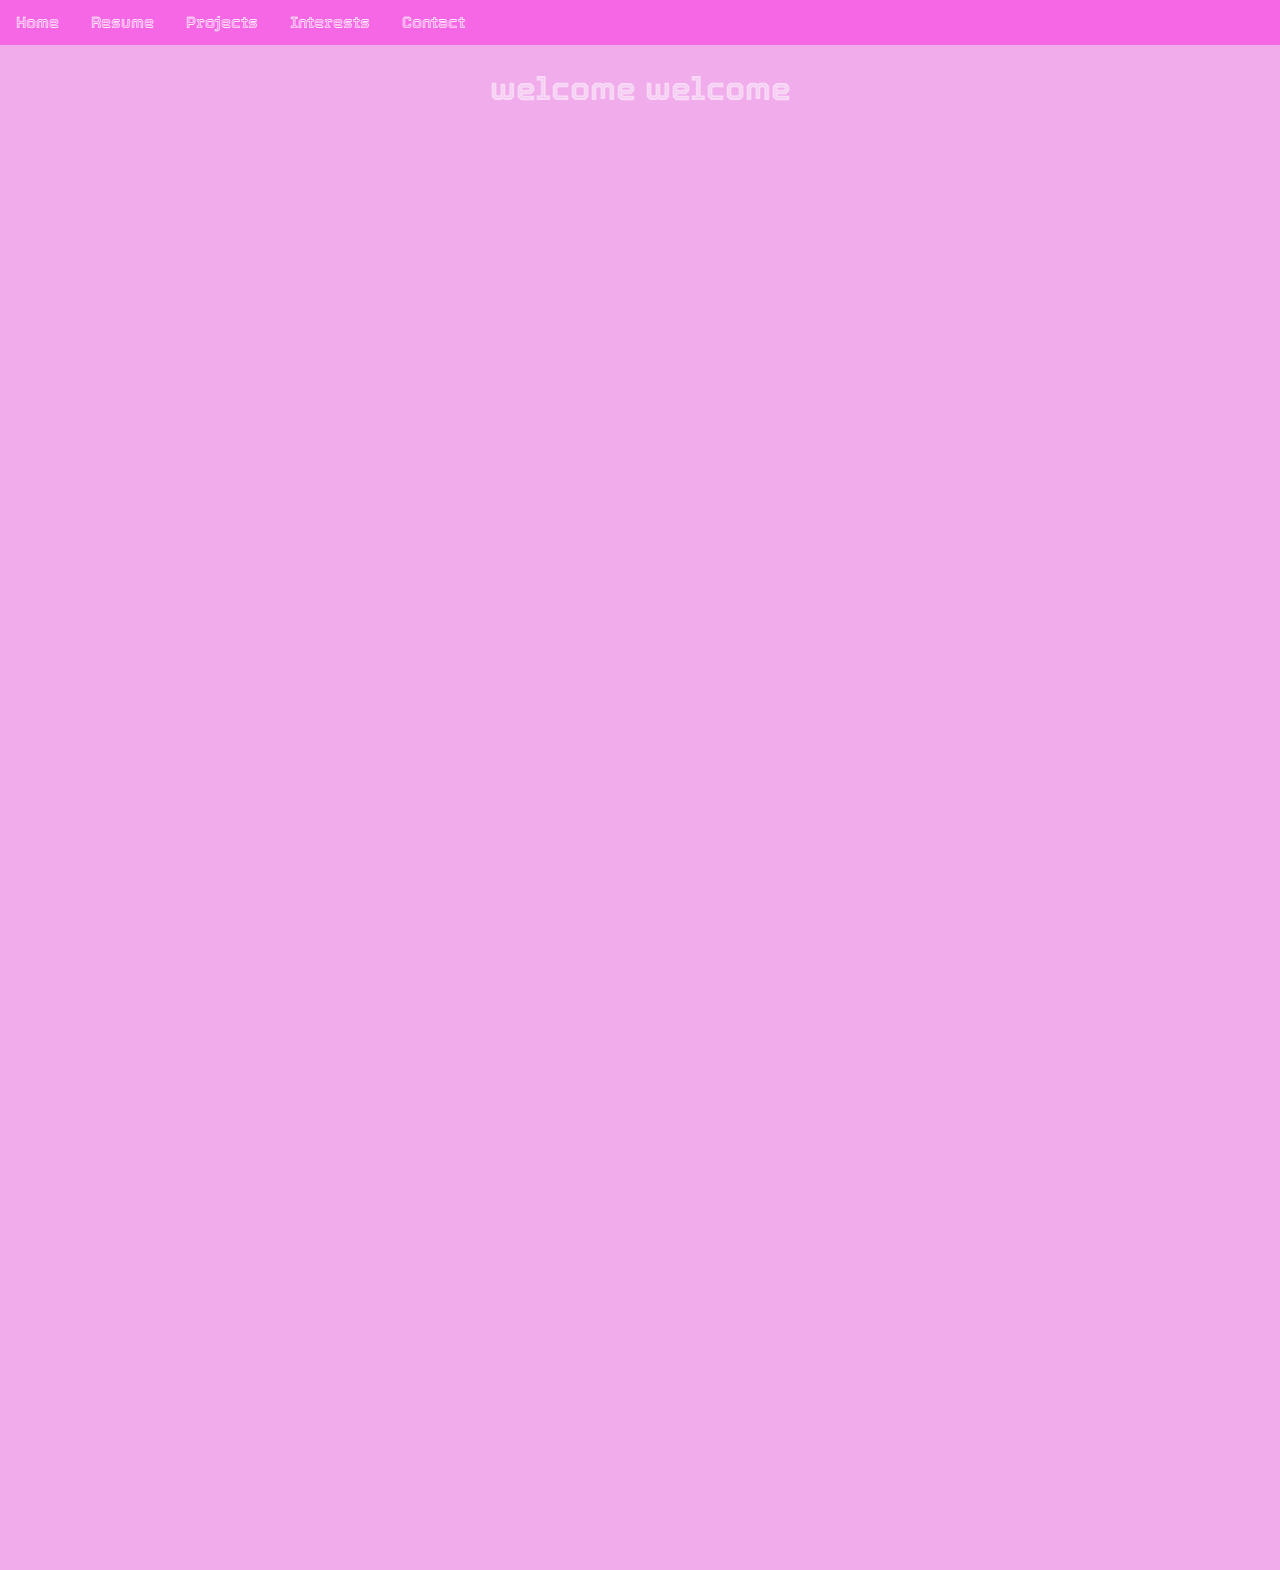
==== html/index.html @ d08092a0 "creates first pages" ====
<!DOCTYPE html>
<html lang="en">
  <head>
    <meta charset="UTF-8" />
    <meta http-equiv="X-UA-Compatible" content="IE=edge" />
    <meta name="viewport" content="width=device-width, initial-scale=1.0" />
    <link rel="preconnect" href="https://fonts.googleapis.com" />
    <link rel="preconnect" href="https://fonts.gstatic.com" crossorigin />
    <link href="https://fonts.googleapis.com/css2?family=Tourney:wght@300;400&display=swap" rel="stylesheet" />
    <link rel="stylesheet" href="../styles/index.css" type="text/css" />
    <title>Jessica Margala</title>
  </head>
  <body>
    <ul>
      <li><a class="active" href="index.html">Home</a></li>
      <li><a href="resume.html">Resume</a></li>
      <li><a href="projects.html">Projects</a></li>
      <li><a href="interests.html">Interests</a></li>
      <li><a href="contact.html">Contact</a></li>
    </ul>
    <div class="content">
      <h1>welcome welcome</h1>
    </div>
  </body>
</html>
---- styles/index.css ----
body {
  margin: 0px;
  background-color: #f1acec;
  font-family: "Tourney", cursive;
  color: #f8d9f6;
  text-align: center;
}

ul {
  list-style-type: none;
  margin: 0;
  padding: 0;
  overflow: hidden;
  background-color: rgb(245, 103, 228);
  position: fixed;
  top: 0;
  width: 100%;
}

li {
  float: left;
}

li a {
  display: block;
  color: white;
  text-align: center;
  padding: 14px 16px;
  text-decoration: none;
}

li a:hover:not(.active) {
  background-color: rgb(238, 17, 212);
}

.active {
  background-color: rgb(245, 103, 228);
}

.content {
  padding: 20px;
  margin-top: 30px;
  background-color: #f1acec;
  height: 1500px;
}
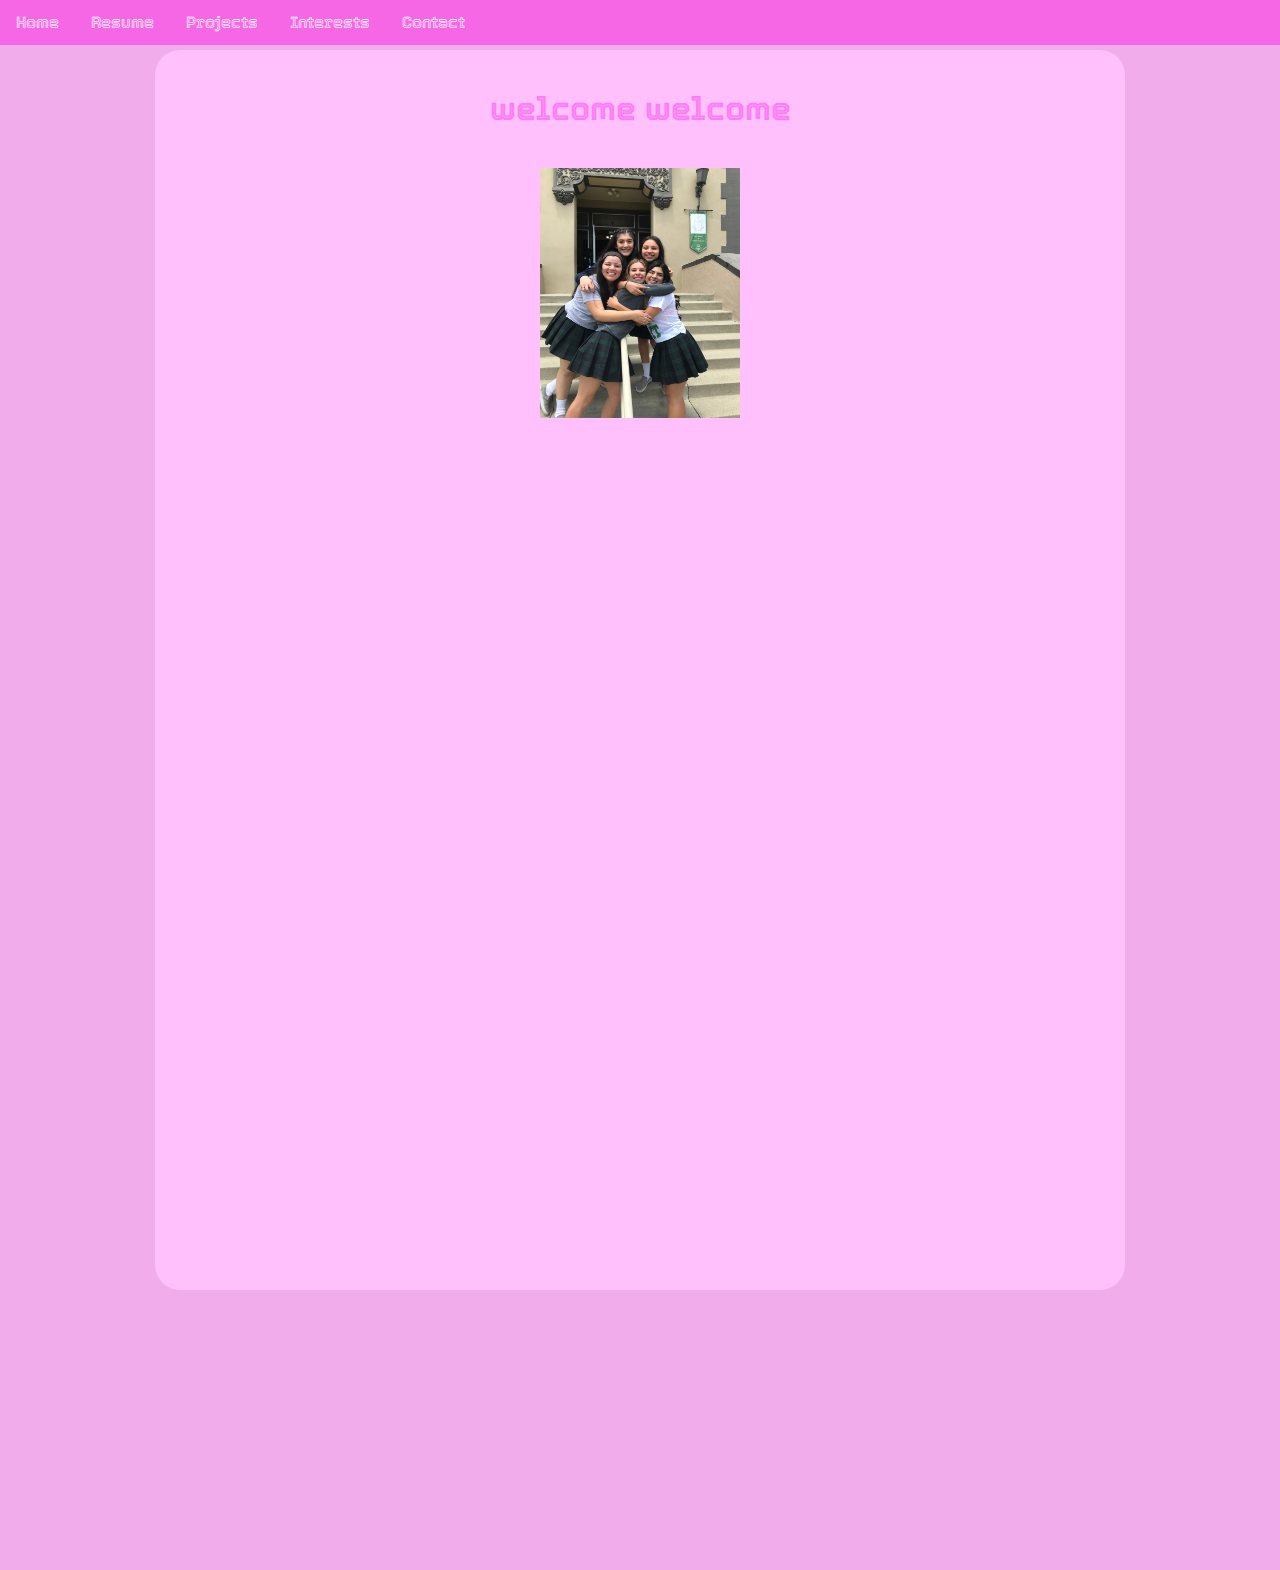
==== commit e64d8a17: "adds multiple pages, scroll functionality, minor changes, etc" ====
--- a/html/index.html
+++ b/html/index.html
@@ -18,8 +18,15 @@
       <li><a href="interests.html">Interests</a></li>
       <li><a href="contact.html">Contact</a></li>
     </ul>
-    <div class="content">
-      <h1>welcome welcome</h1>
+    <div class="page">
+      <div class="content">
+        <h1>welcome welcome</h1>
+        <div class="picture">
+          <img src="../images/high-school-pic.jpg" alt="Last day of High School" height="250px" width="200px" float="left" />
+        </div>
+      </div>
+      <button onclick="topFunction()" id="myBtn" title="Go to top">&uarr;</button>
     </div>
+    <script src="../scripts/scroll.js"></script>
   </body>
 </html>
--- a/styles/index.css
+++ b/styles/index.css
@@ -2,7 +2,7 @@
   margin: 0px;
   background-color: #f1acec;
   font-family: "Tourney", cursive;
-  color: #f8d9f6;
+  color: #ff7cf6;
   text-align: center;
 }
 
@@ -37,9 +37,52 @@
   background-color: rgb(245, 103, 228);
 }
 
-.content {
+.page {
   padding: 20px;
   margin-top: 30px;
   background-color: #f1acec;
   height: 1500px;
 }
+
+.content {
+  background: #ffc0fc;
+  height: 1200px;
+  width: 75%;
+  position: relative;
+  margin: auto;
+  border-radius: 25px;
+  padding: 20px;
+}
+
+.picture {
+  height: 250px;
+  width: 200px;
+  background: url("paper.gif");
+  background-position: left top;
+  background-repeat: repeat;
+  margin: auto;
+  border-radius: 25px;
+  padding: 20px;
+}
+
+#myBtn {
+  display: none;
+  position: fixed;
+  bottom: 20px;
+  right: 30px;
+  z-index: 99;
+  font-family: "Tourney", cursive;
+  font-size: 18px;
+  border: none;
+  outline: none;
+  background-color: rgb(238, 17, 212);
+  color: white;
+  cursor: pointer;
+  padding: 15px;
+  border-radius: 4px;
+}
+
+#myBtn:hover {
+  background-color: white;
+  color: rgb(238, 17, 212);
+}
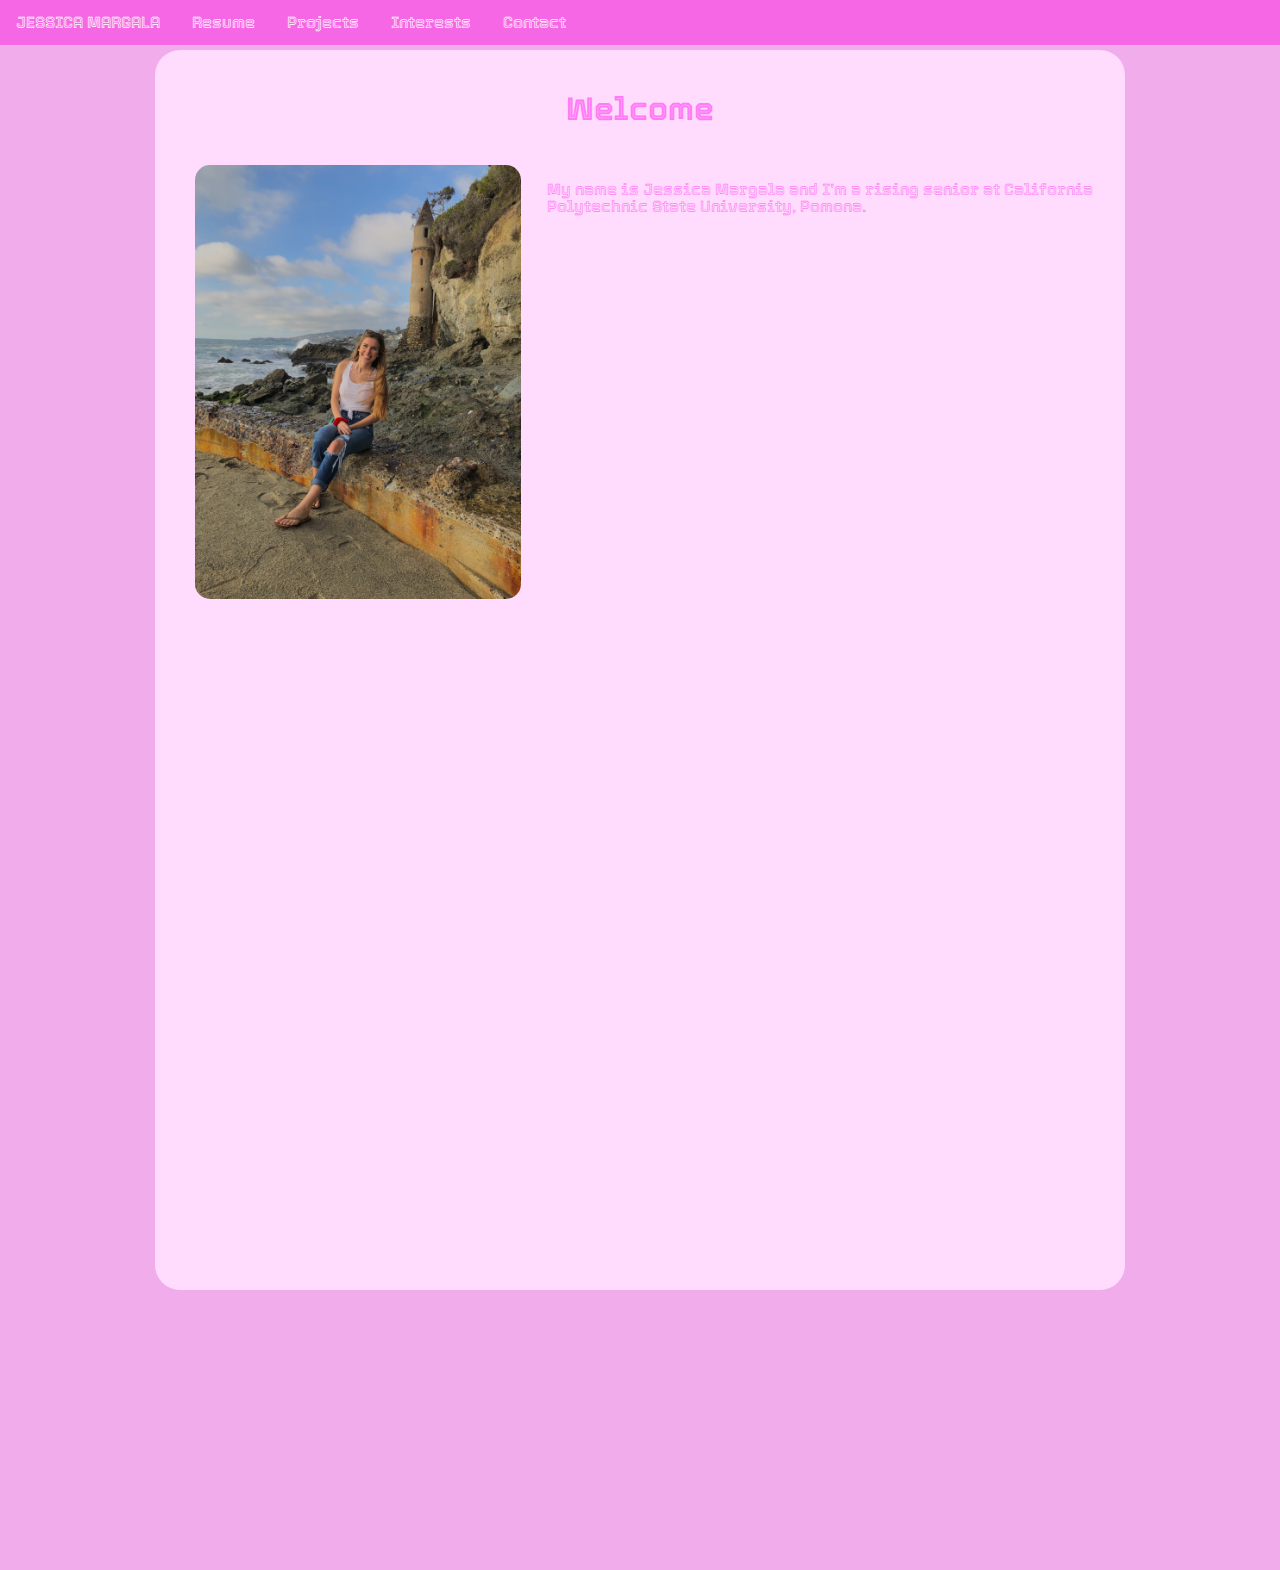
==== commit 5170edee: "adds pictures" ====
--- a/html/index.html
+++ b/html/index.html
@@ -12,7 +12,7 @@
   </head>
   <body>
     <ul>
-      <li><a class="active" href="index.html">Home</a></li>
+      <li><a class="active" href="index.html">JESSICA MARGALA</a></li>
       <li><a href="resume.html">Resume</a></li>
       <li><a href="projects.html">Projects</a></li>
       <li><a href="interests.html">Interests</a></li>
@@ -20,9 +20,13 @@
     </ul>
     <div class="page">
       <div class="content">
-        <h1>welcome welcome</h1>
-        <div class="picture">
-          <img src="../images/high-school-pic.jpg" alt="Last day of High School" height="250px" width="200px" float="left" />
+        <h1>Welcome</h1>
+        <br />
+        <div class="image-container">
+          <img src="../images/nice-pic2.jpg" height="auto" width="auto" float="left" class="image" />
+        </div>
+        <div class="column1">
+          <p>My name is Jessica Margala and I'm a rising senior at California Polytechnic State University, Pomona.</p>
         </div>
       </div>
       <button onclick="topFunction()" id="myBtn" title="Go to top">&uarr;</button>
--- a/styles/index.css
+++ b/styles/index.css
@@ -45,7 +45,7 @@
 }
 
 .content {
-  background: #ffc0fc;
+  background: #ffdbfd;
   height: 1200px;
   width: 75%;
   position: relative;
@@ -54,15 +54,22 @@
   padding: 20px;
 }
 
-.picture {
-  height: 250px;
-  width: 200px;
-  background: url("paper.gif");
-  background-position: left top;
-  background-repeat: repeat;
-  margin: auto;
-  border-radius: 25px;
-  padding: 20px;
+.column1 {
+  margin-left: 40%;
+  text-align: left;
+}
+
+.image-container {
+  width: 35%;
+  margin: 0 auto;
+  float: left;
+  margin-left: 20px;
+}
+
+.image {
+  width: 100%;
+  height: auto;
+  border-radius: 15px;
 }
 
 #myBtn {
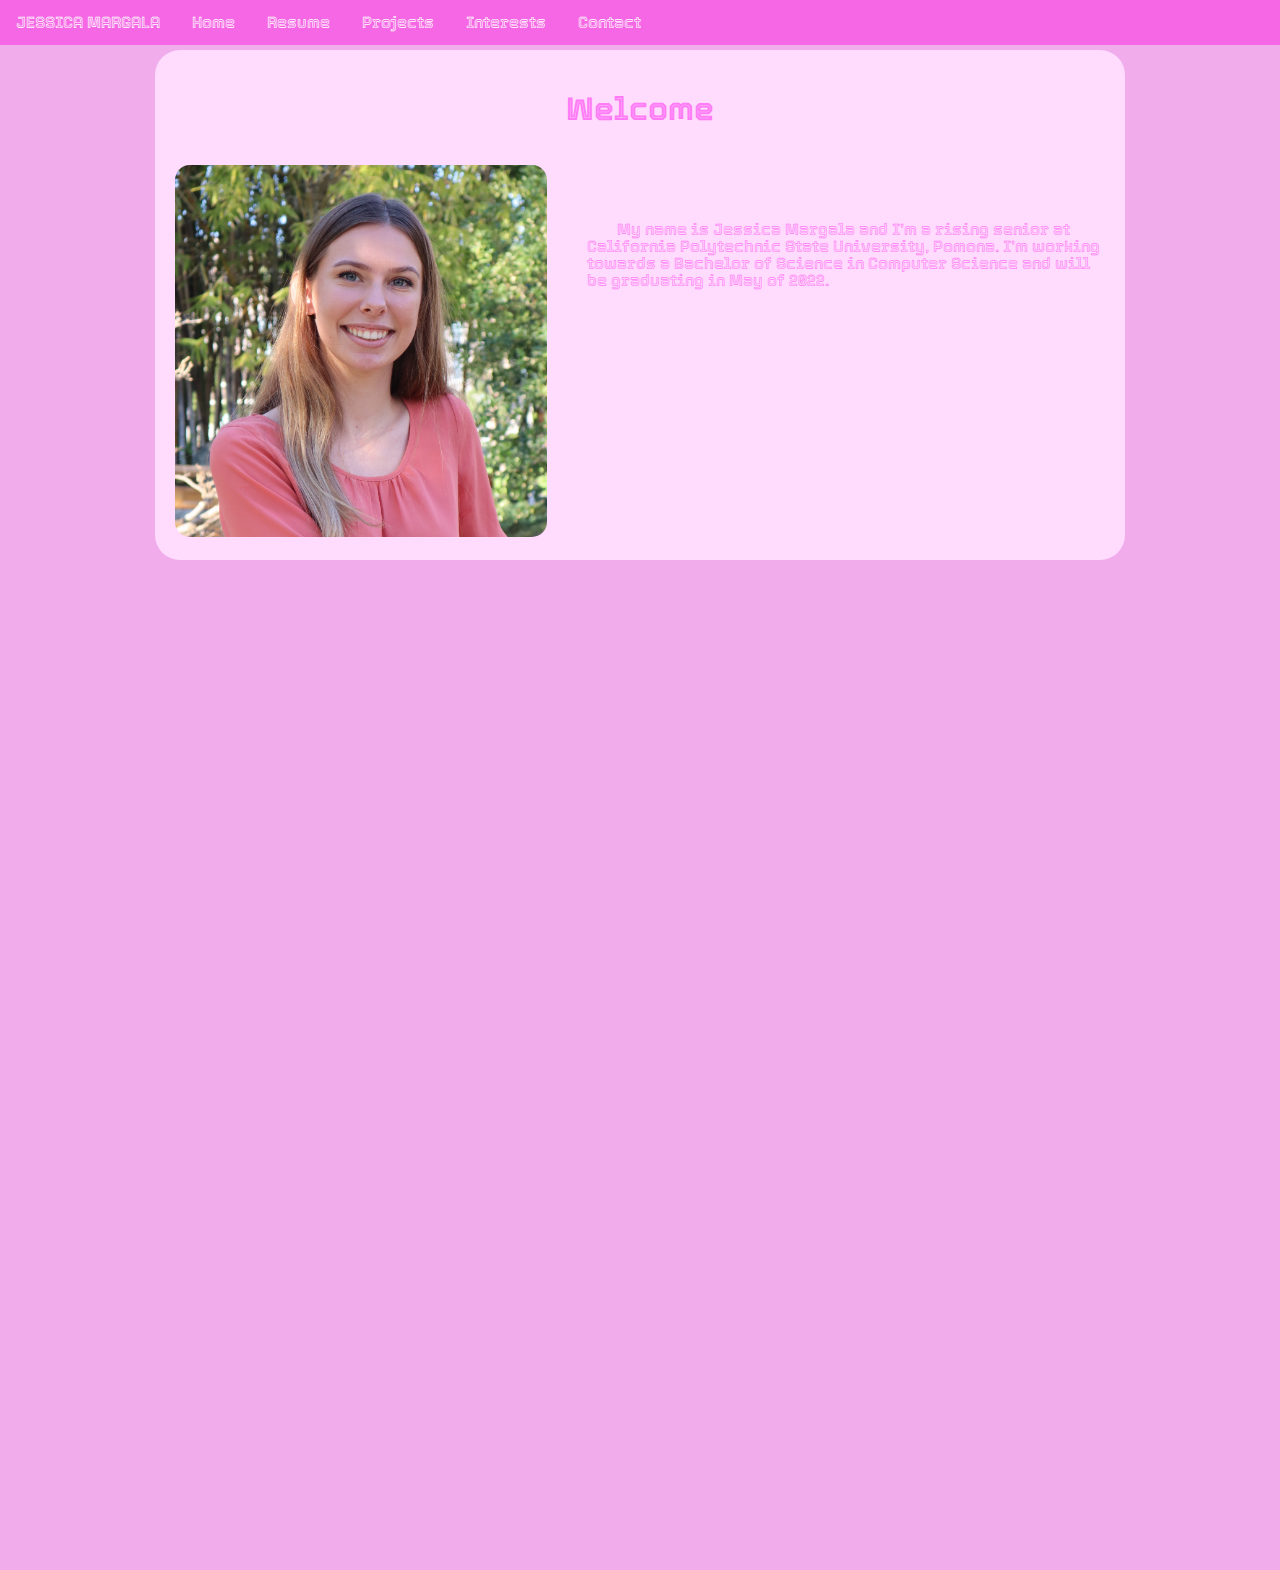
==== commit 236fd519: "completes 'Interests & Hobbies Page', adds resume and download feature, adds link tree to "Contact'," ====
--- a/html/index.html
+++ b/html/index.html
@@ -12,7 +12,8 @@
   </head>
   <body>
     <ul>
-      <li><a class="active" href="index.html">JESSICA MARGALA</a></li>
+      <li class="name">JESSICA MARGALA</li>
+      <li><a class="active" href="index.html">Home</a></li>
       <li><a href="resume.html">Resume</a></li>
       <li><a href="projects.html">Projects</a></li>
       <li><a href="interests.html">Interests</a></li>
@@ -22,11 +23,16 @@
       <div class="content">
         <h1>Welcome</h1>
         <br />
-        <div class="image-container">
-          <img src="../images/nice-pic2.jpg" height="auto" width="auto" float="left" class="image" />
-        </div>
-        <div class="column1">
-          <p>My name is Jessica Margala and I'm a rising senior at California Polytechnic State University, Pomona.</p>
+        <div class="first-picture">
+          <div class="image-container">
+            <img src="../images/headshot.jpeg" height="auto" width="auto" float="left" class="image" />
+          </div>
+          <div class="column1">
+            <p class="indent">
+              My name is <bold>Jessica Margala</bold> and I'm a rising senior at California Polytechnic State University, Pomona. I'm working towards a Bachelor
+              of Science in Computer Science and will be graduating in May of 2022.
+            </p>
+          </div>
         </div>
       </div>
       <button onclick="topFunction()" id="myBtn" title="Go to top">&uarr;</button>
--- a/styles/index.css
+++ b/styles/index.css
@@ -33,8 +33,28 @@
   background-color: rgb(238, 17, 212);
 }
 
+a.one:link {
+  color: #ff7cf6;
+}
+a.one:visited {
+  color: #ff7cf6;
+}
+a.one:hover {
+  color: hotpink;
+}
+a.one:active {
+  color: #ff7cf6;
+}
+
 .active {
   background-color: rgb(245, 103, 228);
+}
+.name {
+  display: block;
+  color: white;
+  text-align: center;
+  padding: 14px 16px;
+  text-decoration: none;
 }
 
 .page {
@@ -46,7 +66,7 @@
 
 .content {
   background: #ffdbfd;
-  height: 1200px;
+  height: auto;
   width: 75%;
   position: relative;
   margin: auto;
@@ -54,22 +74,95 @@
   padding: 20px;
 }
 
+.indent {
+  text-indent: 30px;
+}
+
+.first-picture {
+  display: flex;
+}
+
 .column1 {
-  margin-left: 40%;
+  flex: 1;
   text-align: left;
+  float: right;
+  margin-top: 40px;
+  margin-left: 40px;
+}
+
+.column2 {
+  flex: 1;
+  text-align: left;
+  float: right;
+  margin-top: 35px;
+  margin-right: 40px;
+}
+
+.profile-picture {
+  display: block;
+  margin-left: auto;
+  margin-right: auto;
+  margin-top: 10%;
+  height: auto;
+  max-width: 100px;
+  border-radius: 100px;
+}
+
+.profile-name {
+  text-align: center;
+  padding: 30px;
+}
+
+.contact {
+  text-align: center;
+  margin-top: 20px;
+  padding: 20px;
+  border: 1px solid white;
+  border-width: 2px;
+  width: 290px;
+  display: block;
+  margin-left: auto;
+  margin-right: auto;
+  border-radius: 40px;
+}
+
+a.contact {
+  text-decoration: none;
+  color: white;
+  transition: color 1s;
+}
+
+a.contact:hover {
+  color: #000;
+  background: #fff;
 }
 
 .image-container {
-  width: 35%;
-  margin: 0 auto;
+  width: 40%;
   float: left;
-  margin-left: 20px;
 }
 
 .image {
   width: 100%;
   height: auto;
   border-radius: 15px;
+}
+
+.btn {
+  margin-top: 10px;
+  font-family: "Tourney", cursive;
+  font-size: 18px;
+  border: none;
+  background-color: rgb(238, 17, 212);
+  color: white;
+  cursor: pointer;
+  padding: 10px;
+  border-radius: 4px;
+}
+
+.btn:hover {
+  background-color: white;
+  color: rgb(238, 17, 212);
 }
 
 #myBtn {
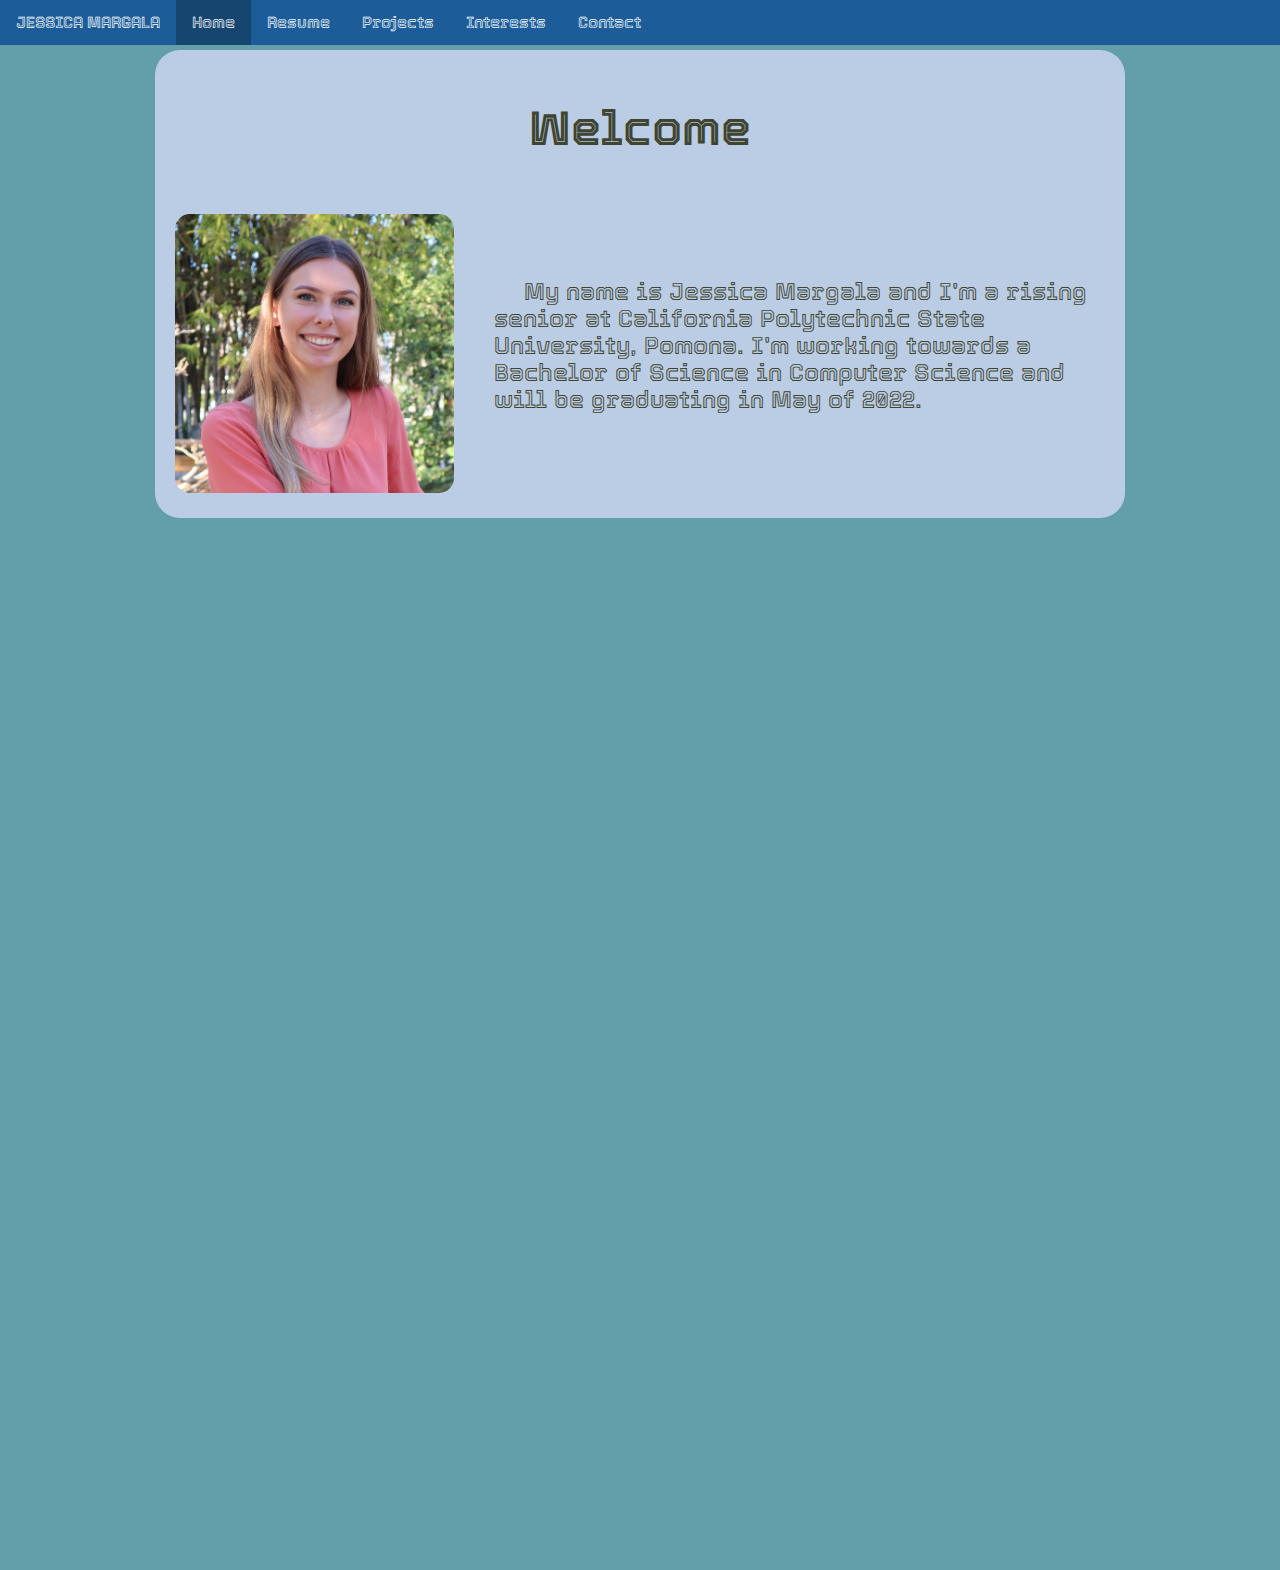
==== commit 459fda35: "firebase integration and color scheme change" ====
--- a/html/index.html
+++ b/html/index.html
@@ -7,7 +7,7 @@
     <link rel="preconnect" href="https://fonts.googleapis.com" />
     <link rel="preconnect" href="https://fonts.gstatic.com" crossorigin />
     <link href="https://fonts.googleapis.com/css2?family=Tourney:wght@300;400&display=swap" rel="stylesheet" />
-    <link rel="stylesheet" href="../styles/index.css" type="text/css" />
+    <link rel="stylesheet" href="index.css" type="text/css" />
     <title>Jessica Margala</title>
   </head>
   <body>
@@ -25,7 +25,7 @@
         <br />
         <div class="first-picture">
           <div class="image-container">
-            <img src="../images/headshot.jpeg" height="auto" width="auto" float="left" class="image" />
+            <img src="headshot.jpeg" height="auto" width="auto" float="left" class="image" />
           </div>
           <div class="column1">
             <p class="indent">
@@ -37,6 +37,6 @@
       </div>
       <button onclick="topFunction()" id="myBtn" title="Go to top">&uarr;</button>
     </div>
-    <script src="../scripts/scroll.js"></script>
+    <script src="scroll.js"></script>
   </body>
 </html>
--- a/html/index.css
+++ b/html/index.css
@@ -0,0 +1,194 @@
+body {
+  margin: 0px;
+  background-color: #639fab;
+  font-family: "Tourney", cursive;
+  color: #3f4531;
+  text-align: center;
+}
+
+ul {
+  list-style-type: none;
+  margin: 0;
+  padding: 0;
+  overflow: hidden;
+  background-color: #1c5d99;
+  position: fixed;
+  top: 0;
+  width: 100%;
+}
+
+li {
+  float: left;
+}
+
+li a {
+  display: block;
+  color: white;
+  text-align: center;
+  padding: 14px 16px;
+  text-decoration: none;
+}
+
+li a:hover:not(.active) {
+  background-color: #164570;
+}
+
+a.one:link {
+  color: #3f4531;
+}
+a.one:visited {
+  color: #3f4531;
+}
+a.one:hover {
+  color: #164570;
+}
+a.one:active {
+  color: #3f4531;
+}
+
+.active {
+  background-color: #164570;
+}
+.name {
+  display: block;
+  color: white;
+  text-align: center;
+  padding: 14px 16px;
+  text-decoration: none;
+}
+
+.page {
+  padding: 20px;
+  margin-top: 30px;
+  background-color: #639fab;
+  height: 1500px;
+}
+
+.content {
+  background: #bbcde5;
+  font-size: 150%;
+  height: auto;
+  width: 75%;
+  position: relative;
+  margin: auto;
+  border-radius: 25px;
+  padding: 20px;
+}
+
+.indent {
+  text-indent: 30px;
+}
+
+.first-picture {
+  display: flex;
+}
+
+.column1 {
+  flex: 1;
+  text-align: left;
+  float: right;
+  margin-top: 40px;
+  margin-left: 40px;
+}
+
+.column2 {
+  flex: 1;
+  text-align: left;
+  float: right;
+  margin-top: 35px;
+  margin-right: 40px;
+}
+
+.profile-picture {
+  display: block;
+  margin-left: auto;
+  margin-right: auto;
+  margin-top: 0%;
+  height: auto;
+  max-width: 100px;
+  border-radius: 100px;
+}
+
+.profile-name {
+  text-align: center;
+  padding: 30px;
+}
+
+.contact {
+  text-align: center;
+  margin-top: 20px;
+  padding: 20px;
+  border: 1px solid white;
+  border-width: 2px;
+  width: 340px;
+  display: block;
+  margin-left: auto;
+  margin-right: auto;
+  border-radius: 40px;
+}
+
+a.contact {
+  text-decoration: none;
+  color: white;
+  transition: color 1s;
+}
+
+a.contact:hover {
+  color: #000;
+  background: #fff;
+}
+
+.image-container {
+  width: 30%;
+  float: left;
+}
+
+.image {
+  width: 100%;
+  height: auto;
+  border-radius: 15px;
+}
+
+.resume-container {
+  width: 45%;
+  margin-left: 28%;
+}
+
+.btn {
+  margin-top: 10px;
+  font-family: "Tourney", cursive;
+  font-size: 18px;
+  border: none;
+  background-color: #1c5d99;
+  color: white;
+  cursor: pointer;
+  padding: 10px;
+  border-radius: 4px;
+}
+
+.btn:hover {
+  background-color: white;
+  color: #164570;
+}
+
+#myBtn {
+  display: none;
+  position: fixed;
+  bottom: 20px;
+  right: 30px;
+  z-index: 99;
+  font-family: "Tourney", cursive;
+  font-size: 18px;
+  border: none;
+  outline: none;
+  background-color: #1c5d99;
+  color: white;
+  cursor: pointer;
+  padding: 15px;
+  border-radius: 4px;
+}
+
+#myBtn:hover {
+  background-color: #164570;
+  color: white;
+}
